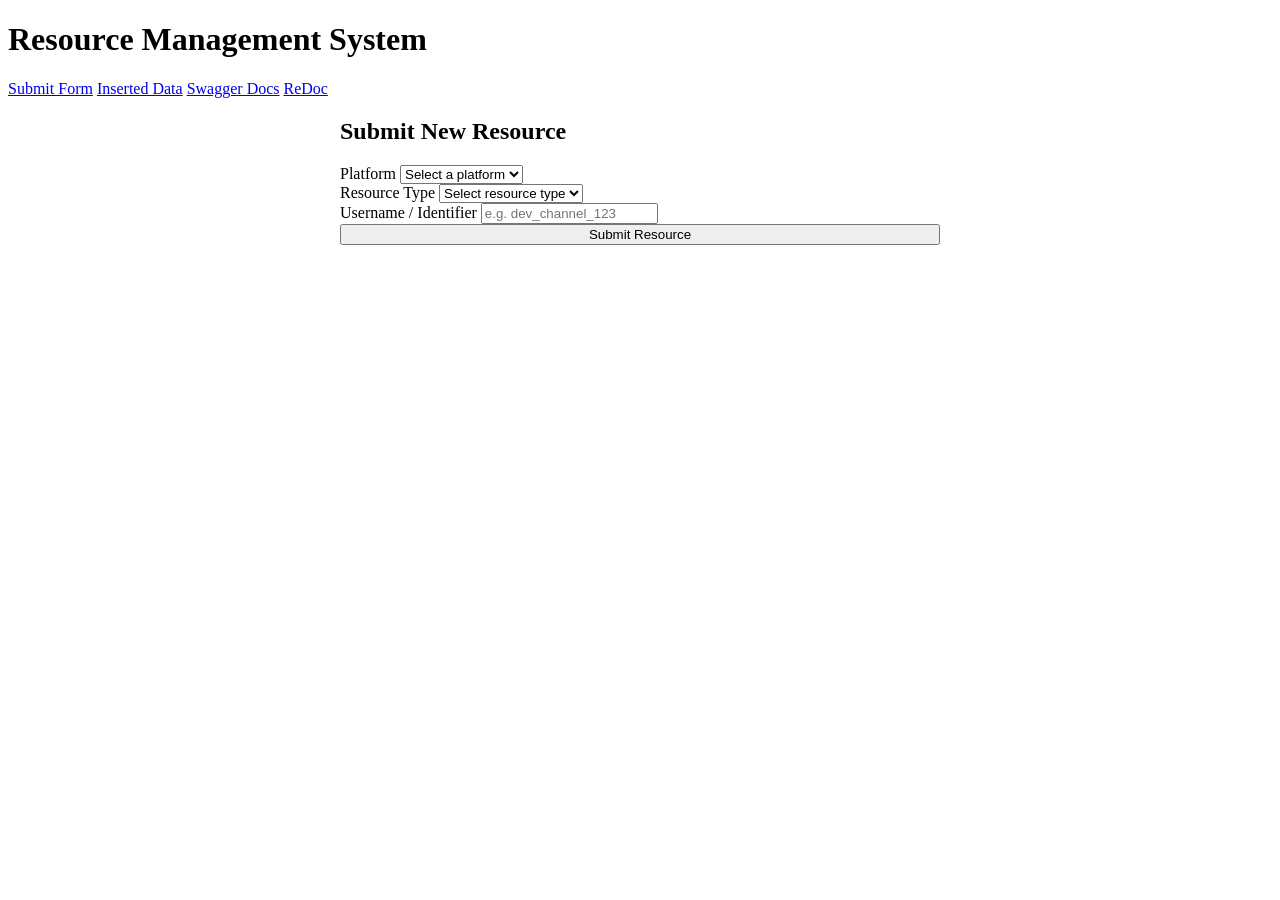
==== app/templates/submit.html @ 06151f8d "feat: update platforms enum, restrict types to channel/group, and add multi-page UI Co-authored-by: " ====
<!DOCTYPE html>
<html lang="en">
<head>
    <meta charset="UTF-8">
    <meta name="viewport" content="width=device-width, initial-scale=1.0">
    <title>Submit Resource - Resource Management</title>
    <link rel="stylesheet" href="/static/style.css">
</head>
<body>
    <div class="container">
        <header>
            <h1>Resource Management System</h1>
            <div class="nav-links">
                <a href="/">Submit Form</a>
                <a href="/list">Inserted Data</a>
                <a href="/docs" target="_blank">Swagger Docs</a>
                <a href="/redoc" target="_blank">ReDoc</a>
            </div>
        </header>

        <div style="max-width: 600px; margin: 0 auto;">
            <div class="card">
                <h2>Submit New Resource</h2>
                <div id="alertBox" style="display: none; padding: 10px; margin-bottom: 15px; border-radius: 5px; font-weight: 600;"></div>
                <form id="resourceForm">
                    <div class="form-group">
                        <label for="platform">Platform</label>
                        <select id="platform" name="platform" required>
                            <option value="" disabled selected>Select a platform</option>
                            <option value="Telegram">Telegram</option>
                            <option value="Twitter">Twitter</option>
                            <option value="Instagram">Instagram</option>
                            <option value="YouTube">YouTube</option>
                            <option value="Discord">Discord</option>
                        </select>
                    </div>
                    <div class="form-group">
                        <label for="type">Resource Type</label>
                        <select id="type" name="type" required>
                            <option value="" disabled selected>Select resource type</option>
                            <option value="channel">channel</option>
                            <option value="group">group</option>
                        </select>
                    </div>
                    <div class="form-group">
                        <label for="username">Username / Identifier</label>
                        <input type="text" id="username" name="username" placeholder="e.g. dev_channel_123" required>
                    </div>
                    <button type="submit" class="btn" style="width: 100%;">Submit Resource</button>
                </form>
            </div>
        </div>
    </div>

    <script>
        document.getElementById('resourceForm').addEventListener('submit', async (e) => {
            e.preventDefault();
            const platform = document.getElementById('platform').value;
            const type = document.getElementById('type').value;
            const username = document.getElementById('username').value;
            const alertBox = document.getElementById('alertBox');

            try {
                const res = await fetch('/api/resources', {
                    method: 'POST',
                    headers: { 'Content-Type': 'application/json' },
                    body: JSON.stringify({ platform, type, username })
                });

                if (res.ok) {
                    alertBox.style.display = 'block';
                    alertBox.style.backgroundColor = '#d4edda';
                    alertBox.style.color = '#155724';
                    alertBox.textContent = `Successfully submitted resource for ${username} on ${platform}!`;
                    document.getElementById('resourceForm').reset();
                } else {
                    const errData = await res.json();
                    alertBox.style.display = 'block';
                    alertBox.style.backgroundColor = '#f8d7da';
                    alertBox.style.color = '#721c24';
                    alertBox.textContent = `Error: ${JSON.stringify(errData.detail || 'Submission failed')}`;
                }
            } catch (err) {
                console.error('Submit error:', err);
                alertBox.style.display = 'block';
                alertBox.style.backgroundColor = '#f8d7da';
                alertBox.style.color = '#721c24';
                alertBox.textContent = 'Network or server error occurred.';
            }
        });
    </script>
</body>
</html>
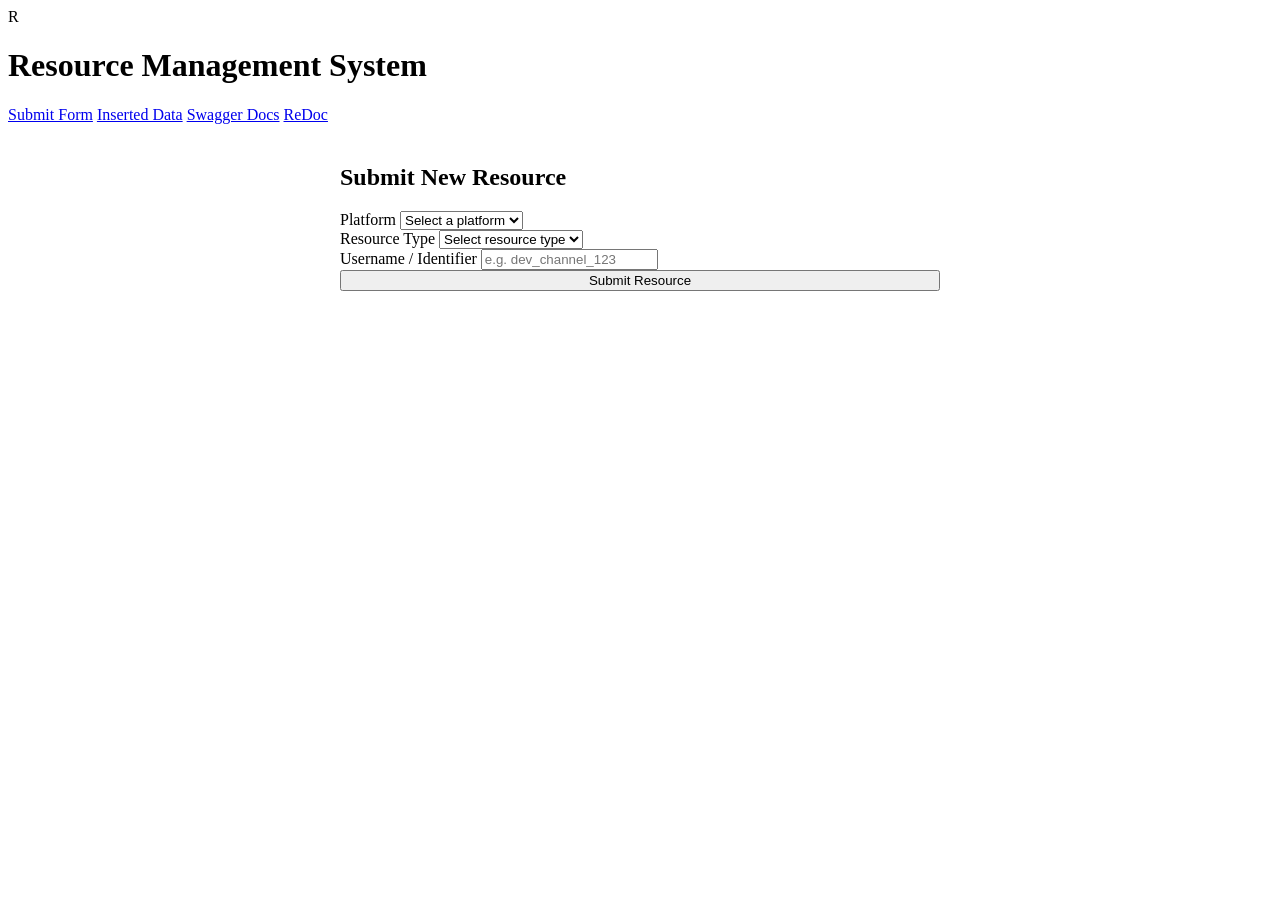
==== commit 803b3904: "feat: add professional header, full-width table layout, and search filtering for list page Co-author" ====
--- a/app/templates/submit.html
+++ b/app/templates/submit.html
@@ -7,48 +7,53 @@
     <link rel="stylesheet" href="/static/style.css">
 </head>
 <body>
-    <div class="container">
-        <header>
-            <h1>Resource Management System</h1>
+    <header>
+        <div class="header-content">
+            <div class="brand">
+                <div class="brand-icon">R</div>
+                <h1>Resource Management System</h1>
+            </div>
             <div class="nav-links">
-                <a href="/">Submit Form</a>
+                <a href="/" class="active">Submit Form</a>
                 <a href="/list">Inserted Data</a>
                 <a href="/docs" target="_blank">Swagger Docs</a>
                 <a href="/redoc" target="_blank">ReDoc</a>
             </div>
-        </header>
+        </div>
+    </header>
 
-        <div style="max-width: 600px; margin: 0 auto;">
-            <div class="card">
+    <div class="container-fluid" style="max-width: 600px; margin: 0 auto; padding-top: 20px;">
+        <div class="card">
+            <div class="card-header">
                 <h2>Submit New Resource</h2>
-                <div id="alertBox" style="display: none; padding: 10px; margin-bottom: 15px; border-radius: 5px; font-weight: 600;"></div>
-                <form id="resourceForm">
-                    <div class="form-group">
-                        <label for="platform">Platform</label>
-                        <select id="platform" name="platform" required>
-                            <option value="" disabled selected>Select a platform</option>
-                            <option value="Telegram">Telegram</option>
-                            <option value="Twitter">Twitter</option>
-                            <option value="Instagram">Instagram</option>
-                            <option value="YouTube">YouTube</option>
-                            <option value="Discord">Discord</option>
-                        </select>
-                    </div>
-                    <div class="form-group">
-                        <label for="type">Resource Type</label>
-                        <select id="type" name="type" required>
-                            <option value="" disabled selected>Select resource type</option>
-                            <option value="channel">channel</option>
-                            <option value="group">group</option>
-                        </select>
-                    </div>
-                    <div class="form-group">
-                        <label for="username">Username / Identifier</label>
-                        <input type="text" id="username" name="username" placeholder="e.g. dev_channel_123" required>
-                    </div>
-                    <button type="submit" class="btn" style="width: 100%;">Submit Resource</button>
-                </form>
             </div>
+            <div id="alertBox" style="display: none; padding: 12px; margin-bottom: 20px; border-radius: 8px; font-weight: 500; font-size: 0.9rem;"></div>
+            <form id="resourceForm">
+                <div class="form-group">
+                    <label for="platform">Platform</label>
+                    <select id="platform" name="platform" required>
+                        <option value="" disabled selected>Select a platform</option>
+                        <option value="Telegram">Telegram</option>
+                        <option value="Twitter">Twitter</option>
+                        <option value="Instagram">Instagram</option>
+                        <option value="YouTube">YouTube</option>
+                        <option value="Discord">Discord</option>
+                    </select>
+                </div>
+                <div class="form-group">
+                    <label for="type">Resource Type</label>
+                    <select id="type" name="type" required>
+                        <option value="" disabled selected>Select resource type</option>
+                        <option value="channel">channel</option>
+                        <option value="group">group</option>
+                    </select>
+                </div>
+                <div class="form-group">
+                    <label for="username">Username / Identifier</label>
+                    <input type="text" id="username" name="username" placeholder="e.g. dev_channel_123" required>
+                </div>
+                <button type="submit" class="btn" style="width: 100%;">Submit Resource</button>
+            </form>
         </div>
     </div>
 
@@ -69,22 +74,22 @@
 
                 if (res.ok) {
                     alertBox.style.display = 'block';
-                    alertBox.style.backgroundColor = '#d4edda';
-                    alertBox.style.color = '#155724';
+                    alertBox.style.backgroundColor = '#d1fae5';
+                    alertBox.style.color = '#065f46';
                     alertBox.textContent = `Successfully submitted resource for ${username} on ${platform}!`;
                     document.getElementById('resourceForm').reset();
                 } else {
                     const errData = await res.json();
                     alertBox.style.display = 'block';
-                    alertBox.style.backgroundColor = '#f8d7da';
-                    alertBox.style.color = '#721c24';
+                    alertBox.style.backgroundColor = '#fee2e2';
+                    alertBox.style.color = '#991b1b';
                     alertBox.textContent = `Error: ${JSON.stringify(errData.detail || 'Submission failed')}`;
                 }
             } catch (err) {
                 console.error('Submit error:', err);
                 alertBox.style.display = 'block';
-                alertBox.style.backgroundColor = '#f8d7da';
-                alertBox.style.color = '#721c24';
+                alertBox.style.backgroundColor = '#fee2e2';
+                alertBox.style.color = '#991b1b';
                 alertBox.textContent = 'Network or server error occurred.';
             }
         });
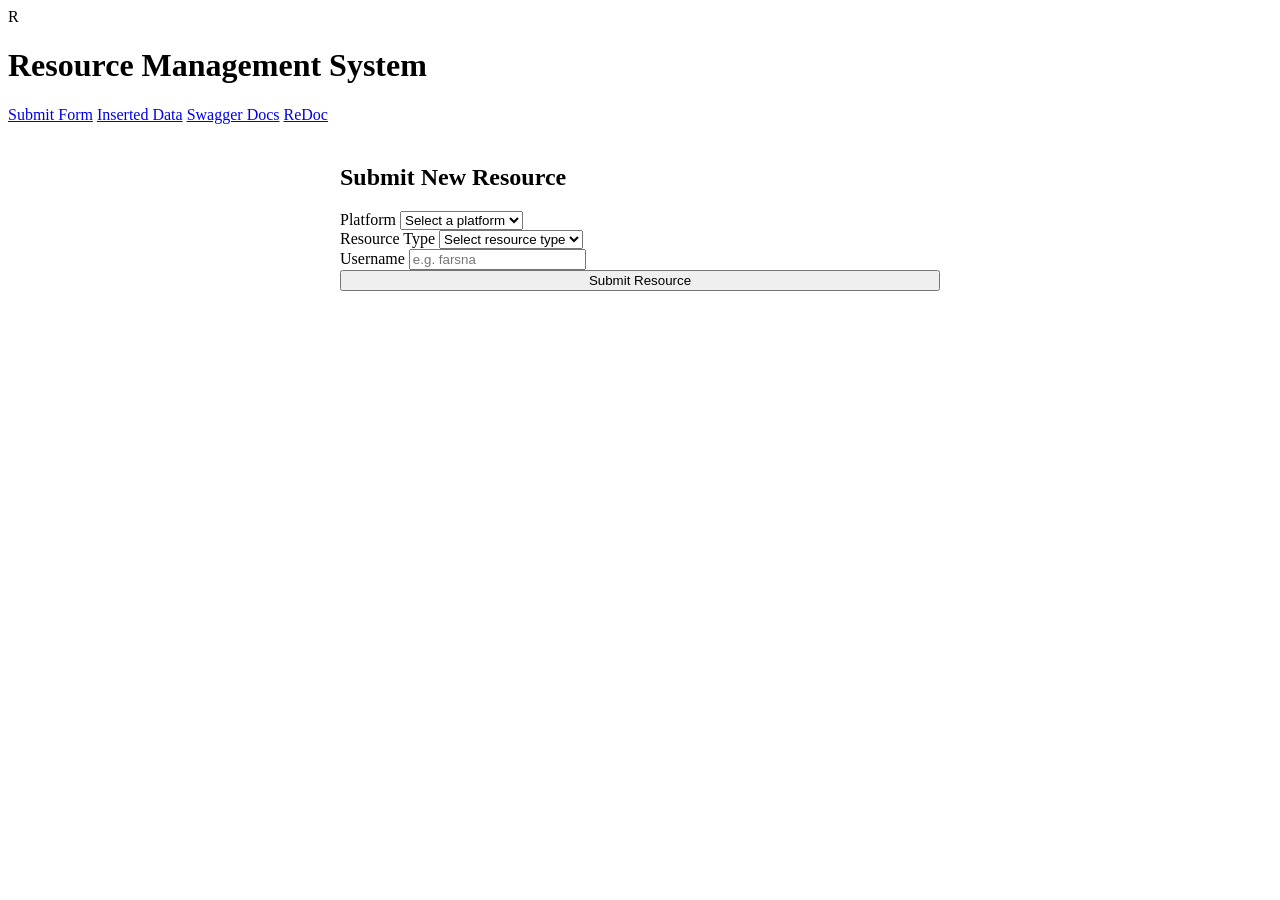
==== commit 6230d494: "fix: platforms and duplicated bug fixed" ====
--- a/app/templates/submit.html
+++ b/app/templates/submit.html
@@ -34,10 +34,15 @@
                     <select id="platform" name="platform" required>
                         <option value="" disabled selected>Select a platform</option>
                         <option value="Telegram">Telegram</option>
-                        <option value="Twitter">Twitter</option>
-                        <option value="Instagram">Instagram</option>
-                        <option value="YouTube">YouTube</option>
-                        <option value="Discord">Discord</option>
+                        <option value="Twitter">X</option>
+                        <option value="Instagram">Eitaa</option>
+                        <option value="Instagram">Bale</option>
+                        <option value="YouTube">Soroush</option>
+                        <option value="Discord">Rubika</option>
+                        <option value="Discord">Rubino</option>
+                        <option value="Discord">Gap</option>
+                        <option value="Discord">News</option>
+                        <option value="Discord">Virasty</option>
                     </select>
                 </div>
                 <div class="form-group">
@@ -49,8 +54,8 @@
                     </select>
                 </div>
                 <div class="form-group">
-                    <label for="username">Username / Identifier</label>
-                    <input type="text" id="username" name="username" placeholder="e.g. dev_channel_123" required>
+                    <label for="username">Username</label>
+                    <input type="text" id="username" name="username" placeholder="e.g. farsna" required>
                 </div>
                 <button type="submit" class="btn" style="width: 100%;">Submit Resource</button>
             </form>
@@ -73,11 +78,18 @@
                 });
 
                 if (res.ok) {
+                    const data = await res.json();
                     alertBox.style.display = 'block';
-                    alertBox.style.backgroundColor = '#d1fae5';
-                    alertBox.style.color = '#065f46';
-                    alertBox.textContent = `Successfully submitted resource for ${username} on ${platform}!`;
-                    document.getElementById('resourceForm').reset();
+                    if (data.is_duplicate) {
+                        alertBox.style.backgroundColor = '#fef3c7';
+                        alertBox.style.color = '#92400e';
+                        alertBox.textContent = `Warning: Duplicate resource entry already exists in database for ${username} on ${platform}! (No new row inserted)`;
+                    } else {
+                        alertBox.style.backgroundColor = '#d1fae5';
+                        alertBox.style.color = '#065f46';
+                        alertBox.textContent = `Successfully submitted resource for ${username} on ${platform}!`;
+                        document.getElementById('resourceForm').reset();
+                    }
                 } else {
                     const errData = await res.json();
                     alertBox.style.display = 'block';
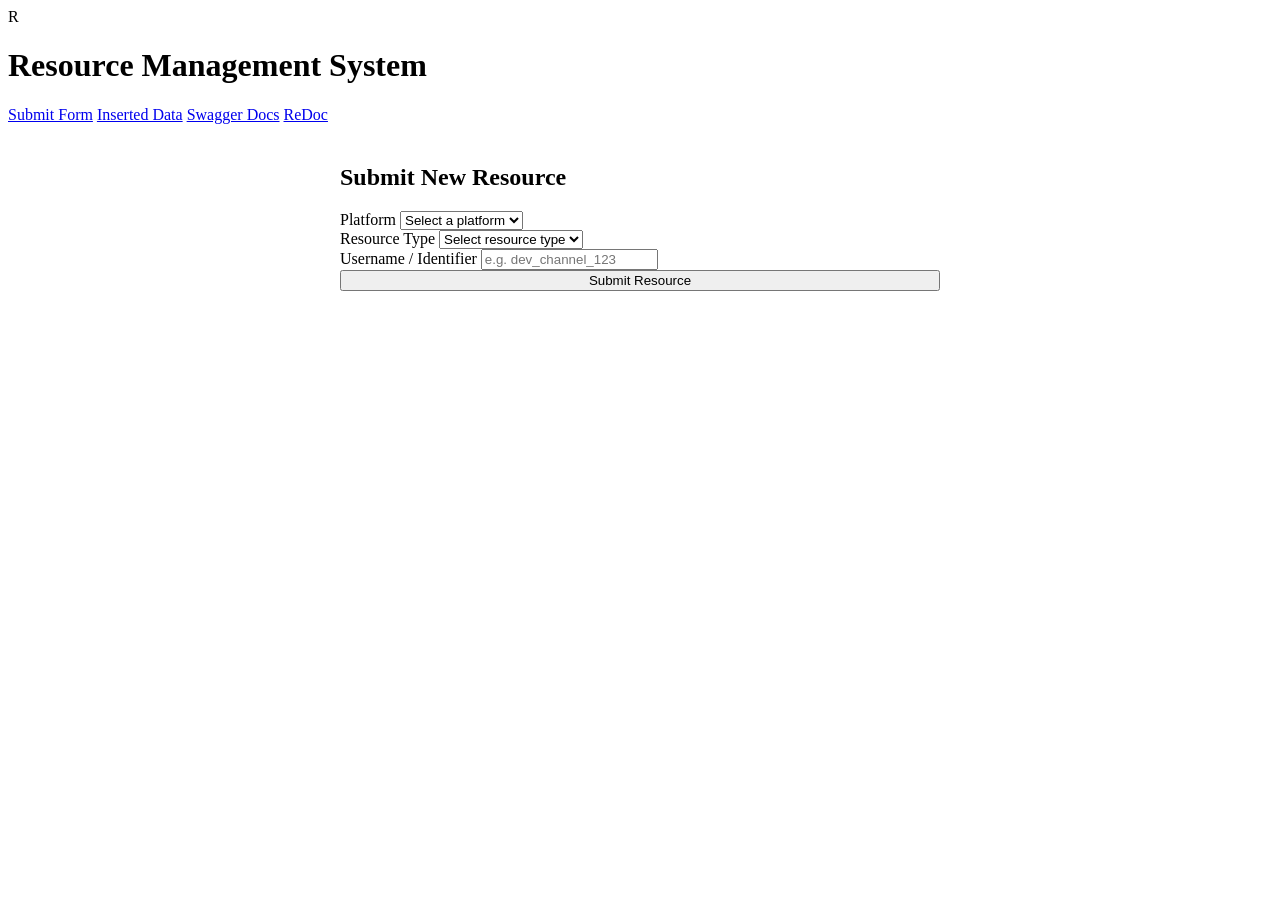
==== commit 0066cd5c: "Save SVG platform icons to static directory and use them in HTML UI Co-authored-by: mohammadshko <63" ====
--- a/app/templates/submit.html
+++ b/app/templates/submit.html
@@ -34,15 +34,10 @@
                     <select id="platform" name="platform" required>
                         <option value="" disabled selected>Select a platform</option>
                         <option value="Telegram">Telegram</option>
-                        <option value="Twitter">X</option>
-                        <option value="Instagram">Eitaa</option>
-                        <option value="Instagram">Bale</option>
-                        <option value="YouTube">Soroush</option>
-                        <option value="Discord">Rubika</option>
-                        <option value="Discord">Rubino</option>
-                        <option value="Discord">Gap</option>
-                        <option value="Discord">News</option>
-                        <option value="Discord">Virasty</option>
+                        <option value="Twitter">Twitter</option>
+                        <option value="Instagram">Instagram</option>
+                        <option value="YouTube">YouTube</option>
+                        <option value="Discord">Discord</option>
                     </select>
                 </div>
                 <div class="form-group">
@@ -54,8 +49,8 @@
                     </select>
                 </div>
                 <div class="form-group">
-                    <label for="username">Username</label>
-                    <input type="text" id="username" name="username" placeholder="e.g. farsna" required>
+                    <label for="username">Username / Identifier</label>
+                    <input type="text" id="username" name="username" placeholder="e.g. dev_channel_123" required>
                 </div>
                 <button type="submit" class="btn" style="width: 100%;">Submit Resource</button>
             </form>
